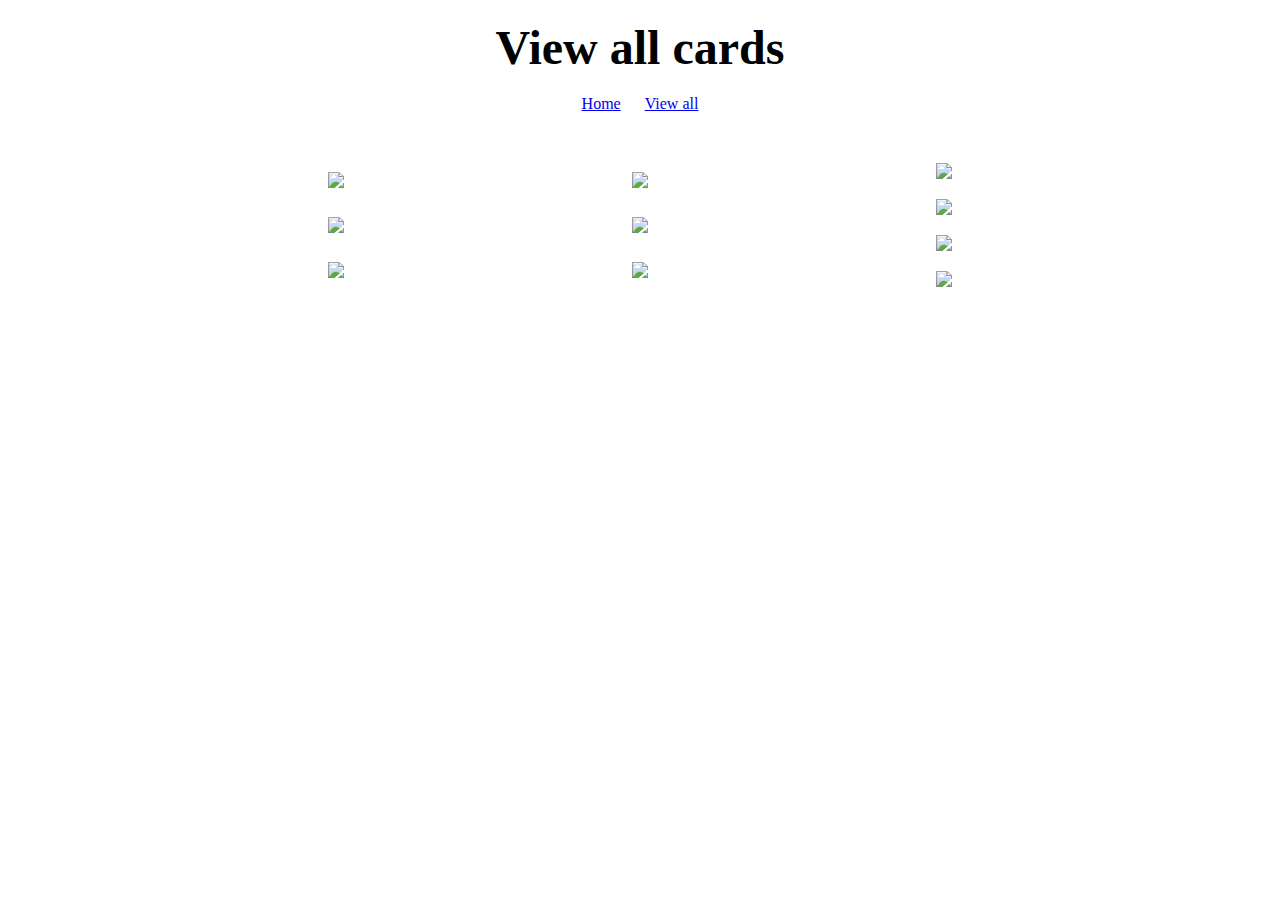
==== viewall.html @ 4b6c8257 "nieuwe navigation bar" ====
<!DOCTYPE html>
<html lang="nl">
  <head>
    <meta charset="UTF-8" />
    <meta name="viewport" content="width=device-width, initial-scale=1.0" />
    <title>Squadpage 1D</title>
    <link rel="stylesheet" href="styles/viewall.css" />
  </head>

  <body>
    <header>
      <h1>View all cards</h1>

      <nav>
        <!--Hier komt de uiteindelijk gemaakte nav, dit is een voorbeeld-->
        <ul>
          <li><a href="index.html">Home</a></li>
          <li><a href="viewall.html">View all</a></li>
        </ul>
      </nav>
    </header>
    <!-- dit is een voorbeeld met random foto's en kan later aangepast worden naar de visitekaartjes-->
    <div class="viewall-container">
      <!--Hier zitten alle elementen in-->
      <div class="viewall-spacer">
        <!--Hiermee zorgen we voor een maximale breedte van de container-->
        <div class="viewall-cards">
          <!--In deze div zitten al de cards-->
          <div class="viewall-col">
            <!--Dit is één van de drie kolommen-->
            <img
              class="viewall-profile"
              src="https://content.codecademy.com/projects/headlines/p1.jpg"
            />
            <img
              class="viewall-profile"
              src="https://content.codecademy.com/projects/headlines/p6.jpg"
            />
            <img
              class="viewall-profile"
              src="https://content.codecademy.com/projects/headlines/p8.jpg"
            />
          </div>
          <div class="viewall-col">
            <img
              class="viewall-profile"
              src="https://content.codecademy.com/projects/headlines/p2.jpg"
            />
            <img
              class="viewall-profile"
              src="https://content.codecademy.com/projects/headlines/p5.jpg"
            />
            <img
              class="viewall-profile"
              src="https://content.codecademy.com/projects/headlines/p7.jpg"
            />
          </div>
          <div class="viewall-col">
            <img
              class="viewall-profile"
              src="https://content.codecademy.com/projects/headlines/p3.jpg"
            />
            <img
              class="viewall-profile"
              src="https://content.codecademy.com/projects/headlines/p4.jpg"
            />
            <img
              class="viewall-profile"
              src="https://content.codecademy.com/projects/headlines/p9.jpg"
            />
            <img
              class="viewall-profile"
              src="https://content.codecademy.com/projects/headlines/p10.jpg"
            />
          </div>
        </div>
      </div>
    </div>
  </body>
</html>
---- styles/viewall.css ----
/*styling view all page ~ Anne */

header {
    text-align: center;
    margin: 20px;
}

h1 {
    font-size: 3rem;
    margin: 0;
}

ul {
    text-align: center;
    margin: 0;
    padding: 20px;
}

li {
    list-style-type: none;
    display: inline;
    justify-content: space-between;
    padding: 5px;
    margin: 5px;
}

/*bovenstaande 4 styles header, h1 , ul en li worden nu overal zo gestyled, ook in de index.html. Deze kunnen we later nog aanpassen naar ons uiteindelijke design zodat het consistent blijft*/

.viewall-container {
    margin: 0 auto;
    /*Zorgt ervoor dat boven en onder geen ruimte is buiten de container, en dat de margin links en rechts automatisch verdeeld wordt en dat de container gecentreerd wordt*/
}

.viewall-spacer {
    max-width: 1200px;
    /*Zorgt ervoor dat de container niet groter wordt dan 1200px, handig voor bijvoorbeeld hele grote schermen*/
    margin: auto;
    /*Verdeelt automatisch the margin van de container*/
}

.viewall-cards {
    display: flex;
    /*wordt gebruikt om een ​​flexibele container te maken waarmee de onderliggende elementen in een rij of kolom kunnen worden opgemaakt*/
    flex-wrap: wrap;
    /*maakt het mogelijk dat cards over meerdere regels of kolommen lopen als ze niet binnen de beschikbare ruimte in een enkele rij of kolom passen. */
    justify-content: space-evenly;
    /* zorgt ervoor dat de cards even verdeeld worden*/
}

.viewall-col {
    display: inline-flex;
    /*zorgt ervoor dat de container zich gedraagt ​​als een element op inline-niveau, maar met flexibele lay-outeigenschappen, waardoor deze inline met andere inhoud kan vloeien terwijl flexbox nog steeds wordt gebruikt voor de onderliggende elementen.*/
    flex-direction: column;
    /*rangschikt de onderliggende elementen van de flexcontainer in een verticale kolomindeling, waarbij ze op elkaar worden gestapeld in plaats van op een rij.*/
    justify-content: space-evenly;
    /* zorgt ervoor dat de kolommen even verdeeld worden*/
}

.viewall-profile {
    margin: 10px auto;
    /*margin links en rechts van de profile cards zijn 10px en de zijkanten worden automatisch verdeeld*/
    height: auto;
    /*zorgt ervoor dat de breedte/hoogte van een element zich automatisch aanpast aan de inhoud, waardoor het naar behoefte kan worden vergroot of verkleind om bij de inhoud te passen.*/
    width: auto;
}
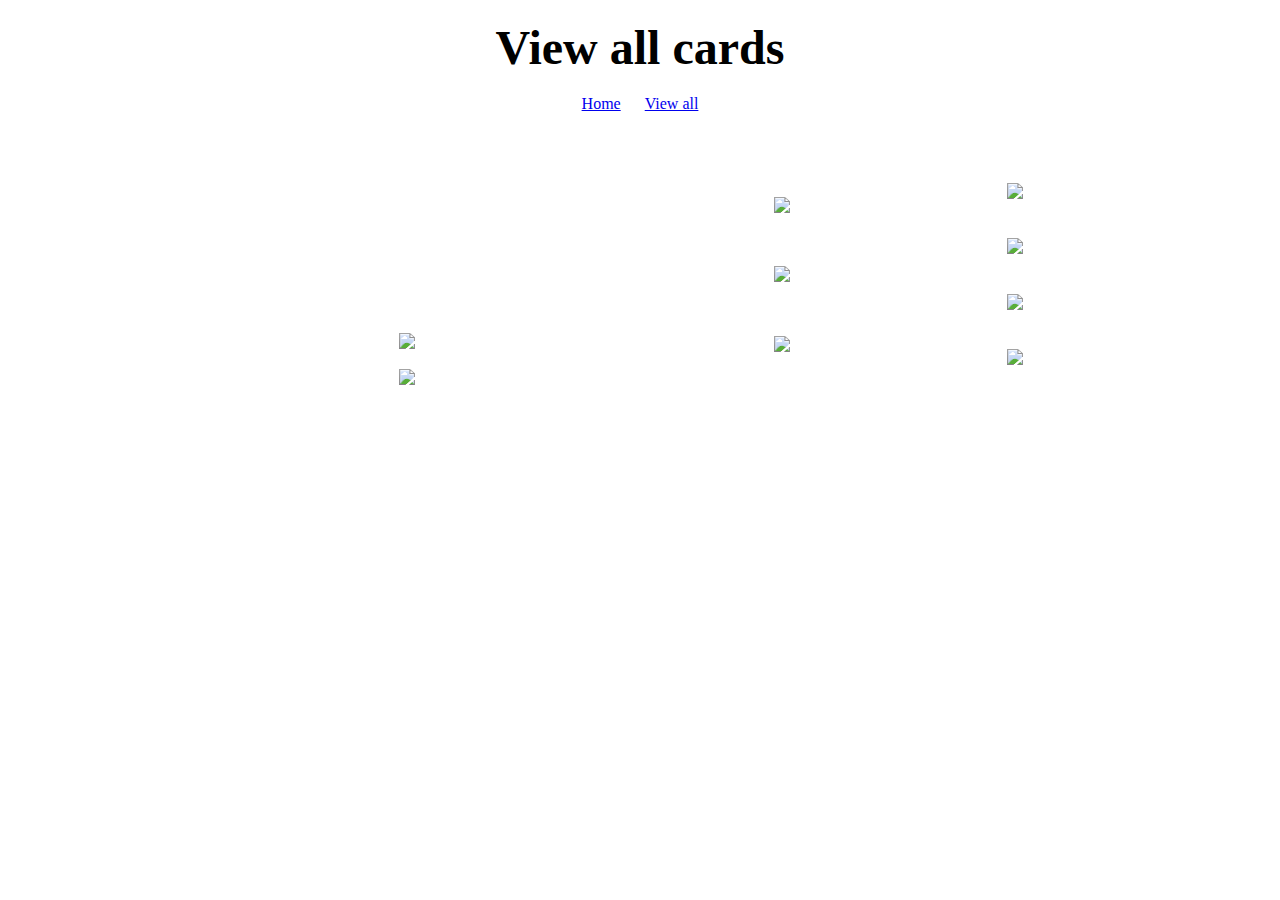
==== commit 3da570da: "Changed * margin" ====
--- a/viewall.html
+++ b/viewall.html
@@ -19,6 +19,8 @@
         </ul>
       </nav>
     </header>
+
+    <main>
     <!-- dit is een voorbeeld met random foto's en kan later aangepast worden naar de visitekaartjes-->
     <div class="viewall-container">
       <!--Hier zitten alle elementen in-->
@@ -28,10 +30,9 @@
           <!--In deze div zitten al de cards-->
           <div class="viewall-col">
             <!--Dit is één van de drie kolommen-->
-            <img
-              class="viewall-profile"
-              src="https://content.codecademy.com/projects/headlines/p1.jpg"
-            />
+            <iframe class="viewall-profile" src="https://annevd.github.io/your-tribe-profile-card/" frameborder="no" scrolling="no">
+              <p>Your browser does not support iframes.</p>
+            </iframe>
             <img
               class="viewall-profile"
               src="https://content.codecademy.com/projects/headlines/p6.jpg"
@@ -76,5 +77,7 @@
         </div>
       </div>
     </div>
+  </main>
+  
   </body>
 </html>
--- a/styles/viewall.css
+++ b/styles/viewall.css
@@ -1,4 +1,8 @@
 /*styling view all page ~ Anne */
+* {
+    margin: 0;
+}
+
 
 header {
     text-align: center;
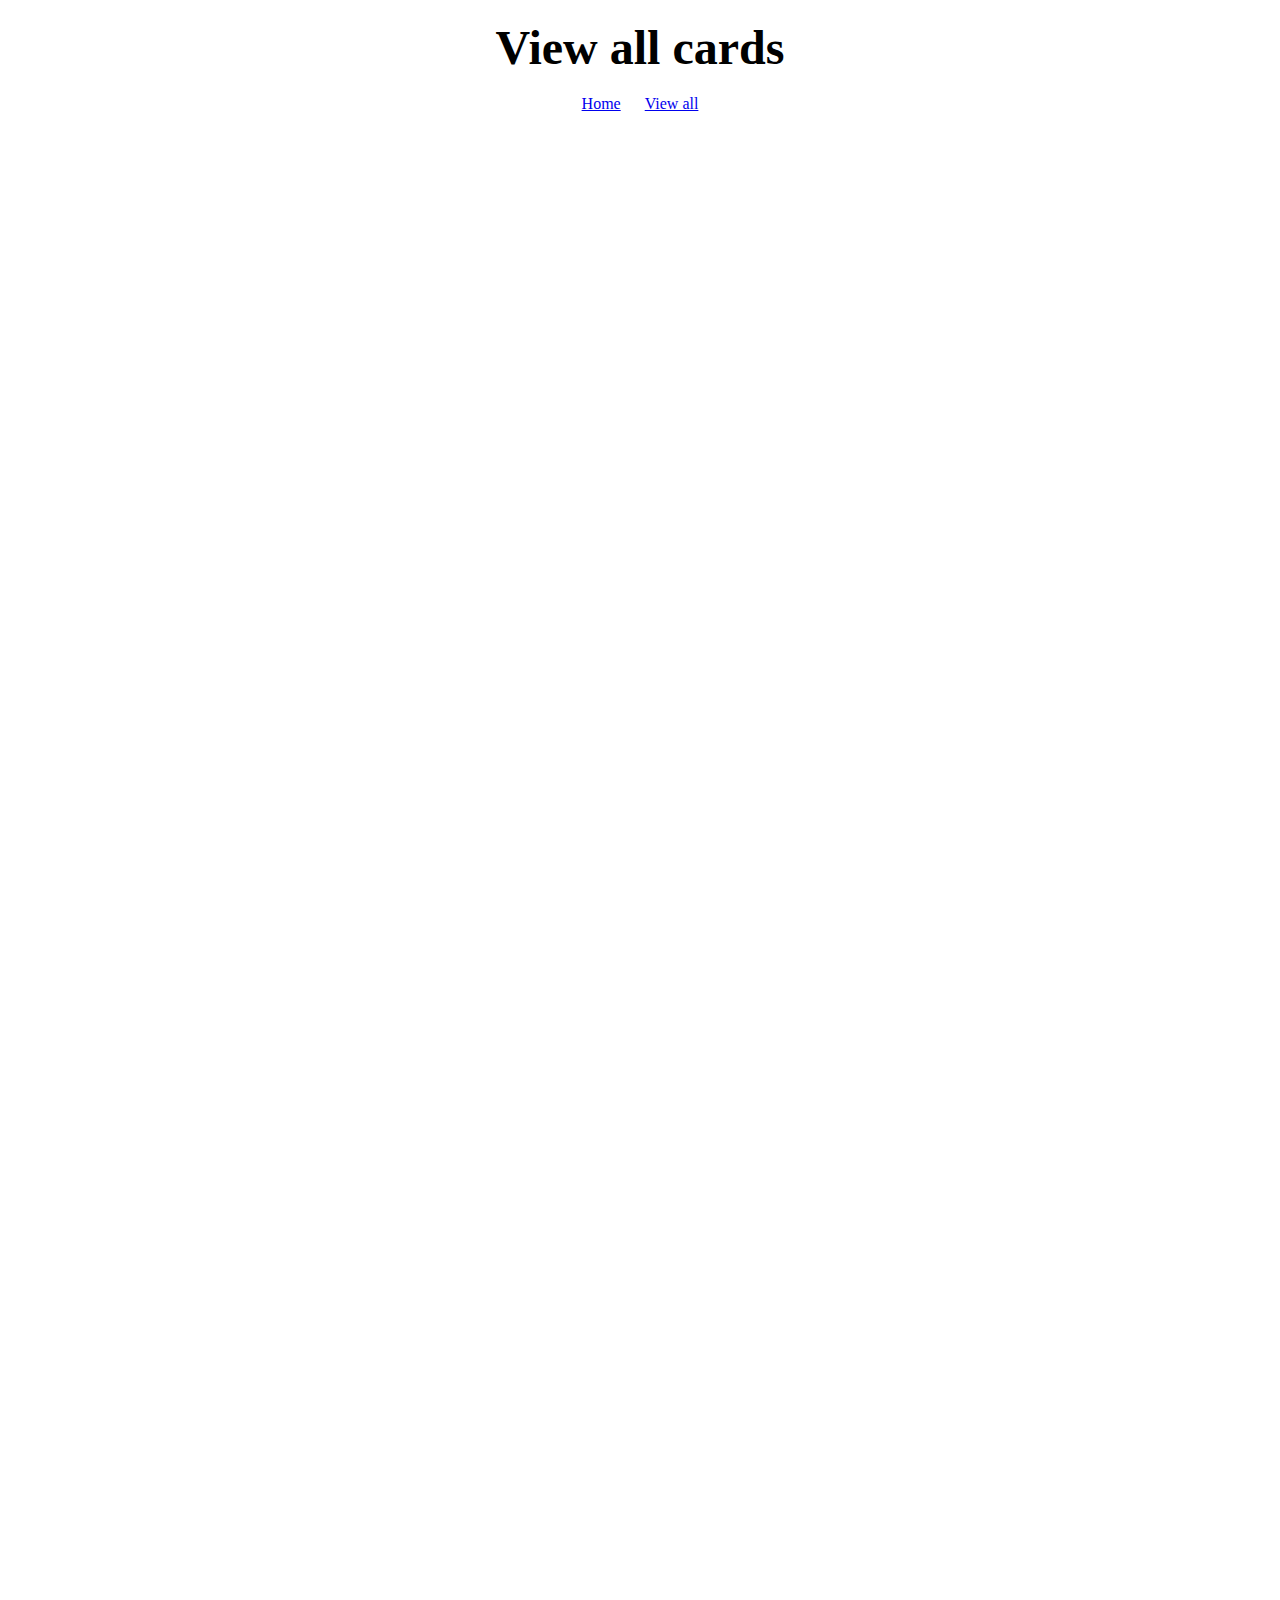
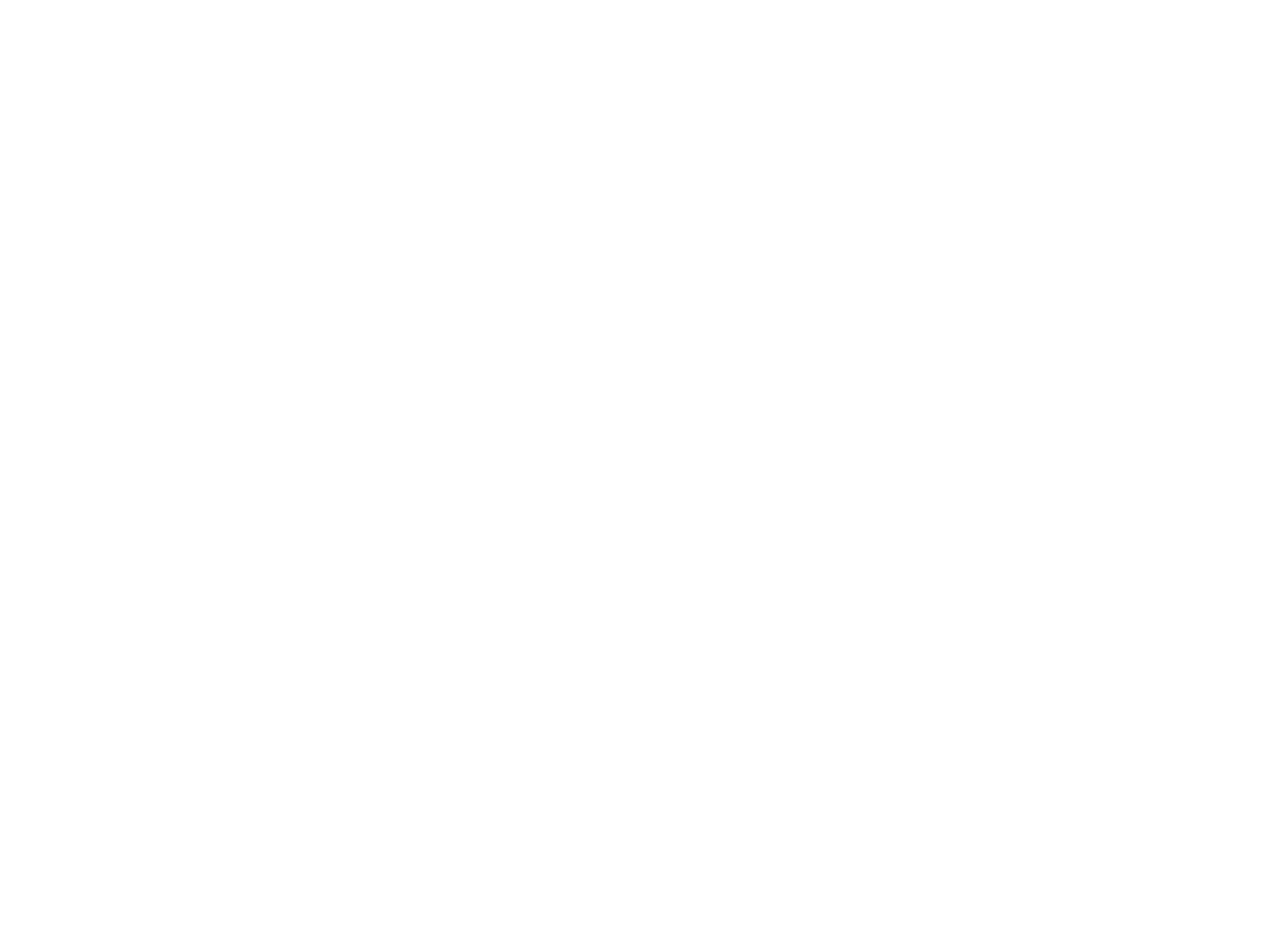
==== commit ee1ed649: "visitekaartjes toegevoegd aan viewall.html" ====
--- a/viewall.html
+++ b/viewall.html
@@ -21,58 +21,68 @@
     </header>
 
     <main>
+
     <!-- dit is een voorbeeld met random foto's en kan later aangepast worden naar de visitekaartjes-->
     <div class="viewall-container">
       <!--Hier zitten alle elementen in-->
+
       <div class="viewall-spacer">
         <!--Hiermee zorgen we voor een maximale breedte van de container-->
+
         <div class="viewall-cards">
           <!--In deze div zitten al de cards-->
+
           <div class="viewall-col">
             <!--Dit is één van de drie kolommen-->
-            <iframe class="viewall-profile" src="https://annevd.github.io/your-tribe-profile-card/" frameborder="no" scrolling="no">
-              <p>Your browser does not support iframes.</p>
-            </iframe>
-            <img
-              class="viewall-profile"
-              src="https://content.codecademy.com/projects/headlines/p6.jpg"
-            />
-            <img
-              class="viewall-profile"
-              src="https://content.codecademy.com/projects/headlines/p8.jpg"
-            />
+
+            <iframe class="viewall-profile" src="https://annevd.github.io/your-tribe-profile-card/" frameborder="no"></iframe>
+
+            <iframe class="viewall-profile" src="https://treppord.github.io/your-tribe-profile-card/" frameborder="no"></iframe>
+
+            <iframe class="viewall-profile" src="https://sidstumple.github.io/your-tribe-profile-card/" frameborder="no"></iframe>
+
+            <iframe class="viewall-profile" src="https://abeeryu.github.io/your-tribe-profile-card/" frameborder="no"></iframe>
+
+            <iframe class="viewall-profile" src="https://aliceafanasieva.github.io/your-tribe-profile-card/" frameborder="no"></iframe>
+
+            <iframe class="viewall-profile" src="https://akikosophia.github.io/your-tribe-profile-card/" frameborder="no"></iframe>
+
+            <iframe class="viewall-profile" src="https://lisagjh.github.io/your-tribe-profile-card/profilecard-versie-2/versie2.html" frameborder="no"></iframe>
+
           </div>
+
           <div class="viewall-col">
-            <img
-              class="viewall-profile"
-              src="https://content.codecademy.com/projects/headlines/p2.jpg"
-            />
-            <img
-              class="viewall-profile"
-              src="https://content.codecademy.com/projects/headlines/p5.jpg"
-            />
-            <img
-              class="viewall-profile"
-              src="https://content.codecademy.com/projects/headlines/p7.jpg"
-            />
+
+            <iframe class="viewall-profile" src="https://anna-kyra.github.io/your-tribe-profile-card/" frameborder="no"></iframe>
+
+            <iframe class="viewall-profile" src="https://rileyesther.github.io/your-tribe-profile-card/" frameborder="no"></iframe>
+
+            <iframe class="viewall-profile" src="https://samarafelladina.github.io/your-tribe-profile-card/" frameborder="no"></iframe>
+
+            <iframe class="viewall-profile" src="https://koeenm.github.io/your-tribe-profile-card/" frameborder="no"></iframe>
+
+            <iframe class="viewall-profile" src="https://rubenerhardt.github.io/your-tribe-profile-card/" frameborder="no"></iframe>
+
+            <iframe class="viewall-profile" src="https://ryank2004.github.io/your-tribe-profile-card/" frameborder="no"></iframe>
+
+            <iframe class="viewall-profile" src="https://yujing-student.github.io/your-tribe-profile-card/" frameborder="no"></iframe>
+
           </div>
+
           <div class="viewall-col">
-            <img
-              class="viewall-profile"
-              src="https://content.codecademy.com/projects/headlines/p3.jpg"
-            />
-            <img
-              class="viewall-profile"
-              src="https://content.codecademy.com/projects/headlines/p4.jpg"
-            />
-            <img
-              class="viewall-profile"
-              src="https://content.codecademy.com/projects/headlines/p9.jpg"
-            />
-            <img
-              class="viewall-profile"
-              src="https://content.codecademy.com/projects/headlines/p10.jpg"
-            />
+            
+            <iframe class="viewall-profile" src="http://zainablfz.github.io/your-tribe-profile-card/" frameborder="no"></iframe>
+            
+            <iframe class="viewall-profile" src="https://saschavanvliet.github.io/your-tribe-profile-card/" frameborder="no"></iframe>
+
+            <iframe class="viewall-profile" src="https://miracc38.github.io/your-tribe-profile-card/" frameborder="no"></iframe>
+
+            <iframe class="viewall-profile" src="https://naddybs.github.io/your-tribe-profile-card/" frameborder="no"></iframe>
+
+            <iframe class="viewall-profile" src="https://daan645.github.io/your-tribe-profile-card-2/" frameborder="no"></iframe>
+
+            <iframe class="viewall-profile" src="https://tomdeeterink1.github.io/your-tribe-profile-card/" frameborder="no"></iframe>
+
           </div>
         </div>
       </div>
--- a/styles/viewall.css
+++ b/styles/viewall.css
@@ -2,7 +2,6 @@
 * {
     margin: 0;
 }
-
 
 header {
     text-align: center;
@@ -28,23 +27,20 @@
     margin: 5px;
 }
 
-/*bovenstaande 4 styles header, h1 , ul en li worden nu overal zo gestyled, ook in de index.html. Deze kunnen we later nog aanpassen naar ons uiteindelijke design zodat het consistent blijft*/
 
 .viewall-container {
     margin: 0 auto;
-    /*Zorgt ervoor dat boven en onder geen ruimte is buiten de container, en dat de margin links en rechts automatisch verdeeld wordt en dat de container gecentreerd wordt*/
 }
 
 .viewall-spacer {
     max-width: 1200px;
-    /*Zorgt ervoor dat de container niet groter wordt dan 1200px, handig voor bijvoorbeeld hele grote schermen*/
+    /*Zorgt ervoor dat de container niet groter wordt dan 1200px,*/
     margin: auto;
     /*Verdeelt automatisch the margin van de container*/
 }
 
 .viewall-cards {
     display: flex;
-    /*wordt gebruikt om een ​​flexibele container te maken waarmee de onderliggende elementen in een rij of kolom kunnen worden opgemaakt*/
     flex-wrap: wrap;
     /*maakt het mogelijk dat cards over meerdere regels of kolommen lopen als ze niet binnen de beschikbare ruimte in een enkele rij of kolom passen. */
     justify-content: space-evenly;
@@ -62,8 +58,13 @@
 
 .viewall-profile {
     margin: 10px auto;
-    /*margin links en rechts van de profile cards zijn 10px en de zijkanten worden automatisch verdeeld*/
-    height: auto;
-    /*zorgt ervoor dat de breedte/hoogte van een element zich automatisch aanpast aan de inhoud, waardoor het naar behoefte kan worden vergroot of verkleind om bij de inhoud te passen.*/
-    width: auto;
+    height: 20em;
+    width: 20em;
+}
+
+iframe {
+    border: 0.1em solid #3c5b6700;
+    border-radius: 10%;
+    height: 40em;
+    width: 40em;
 }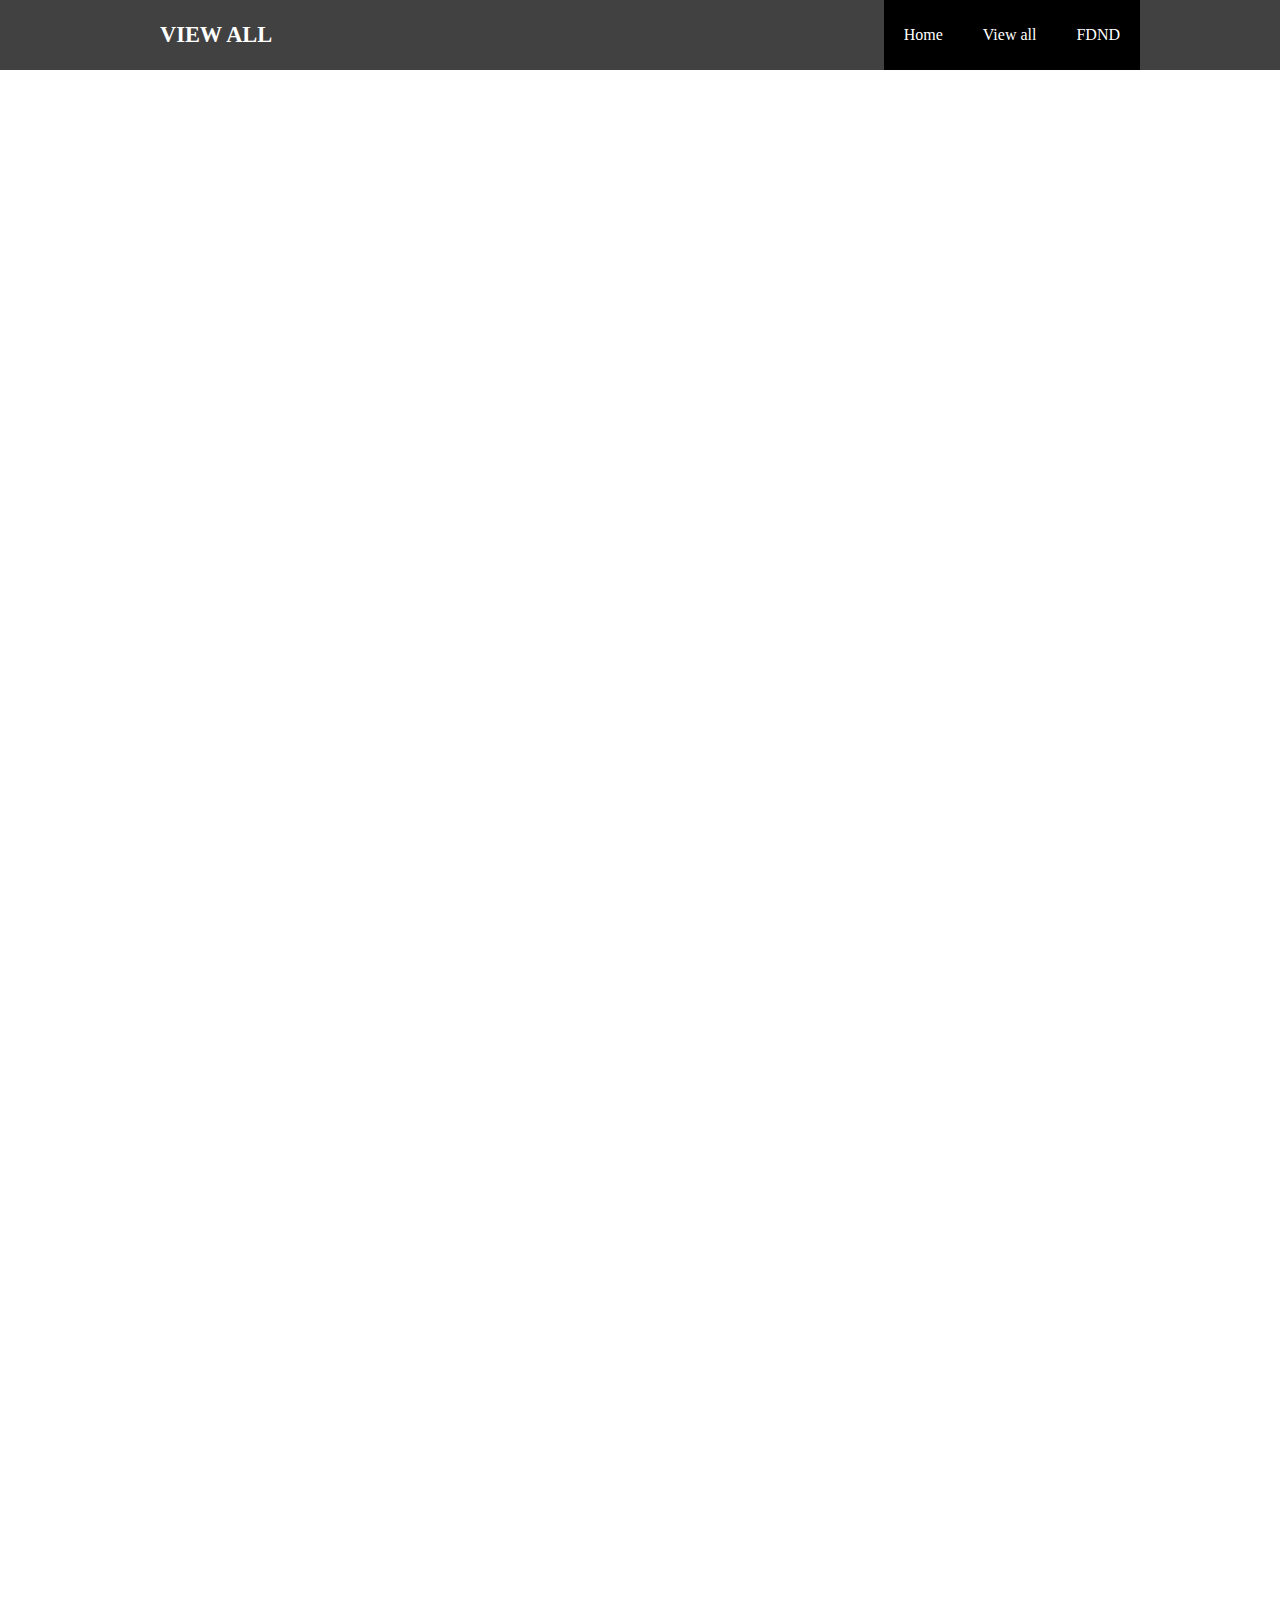
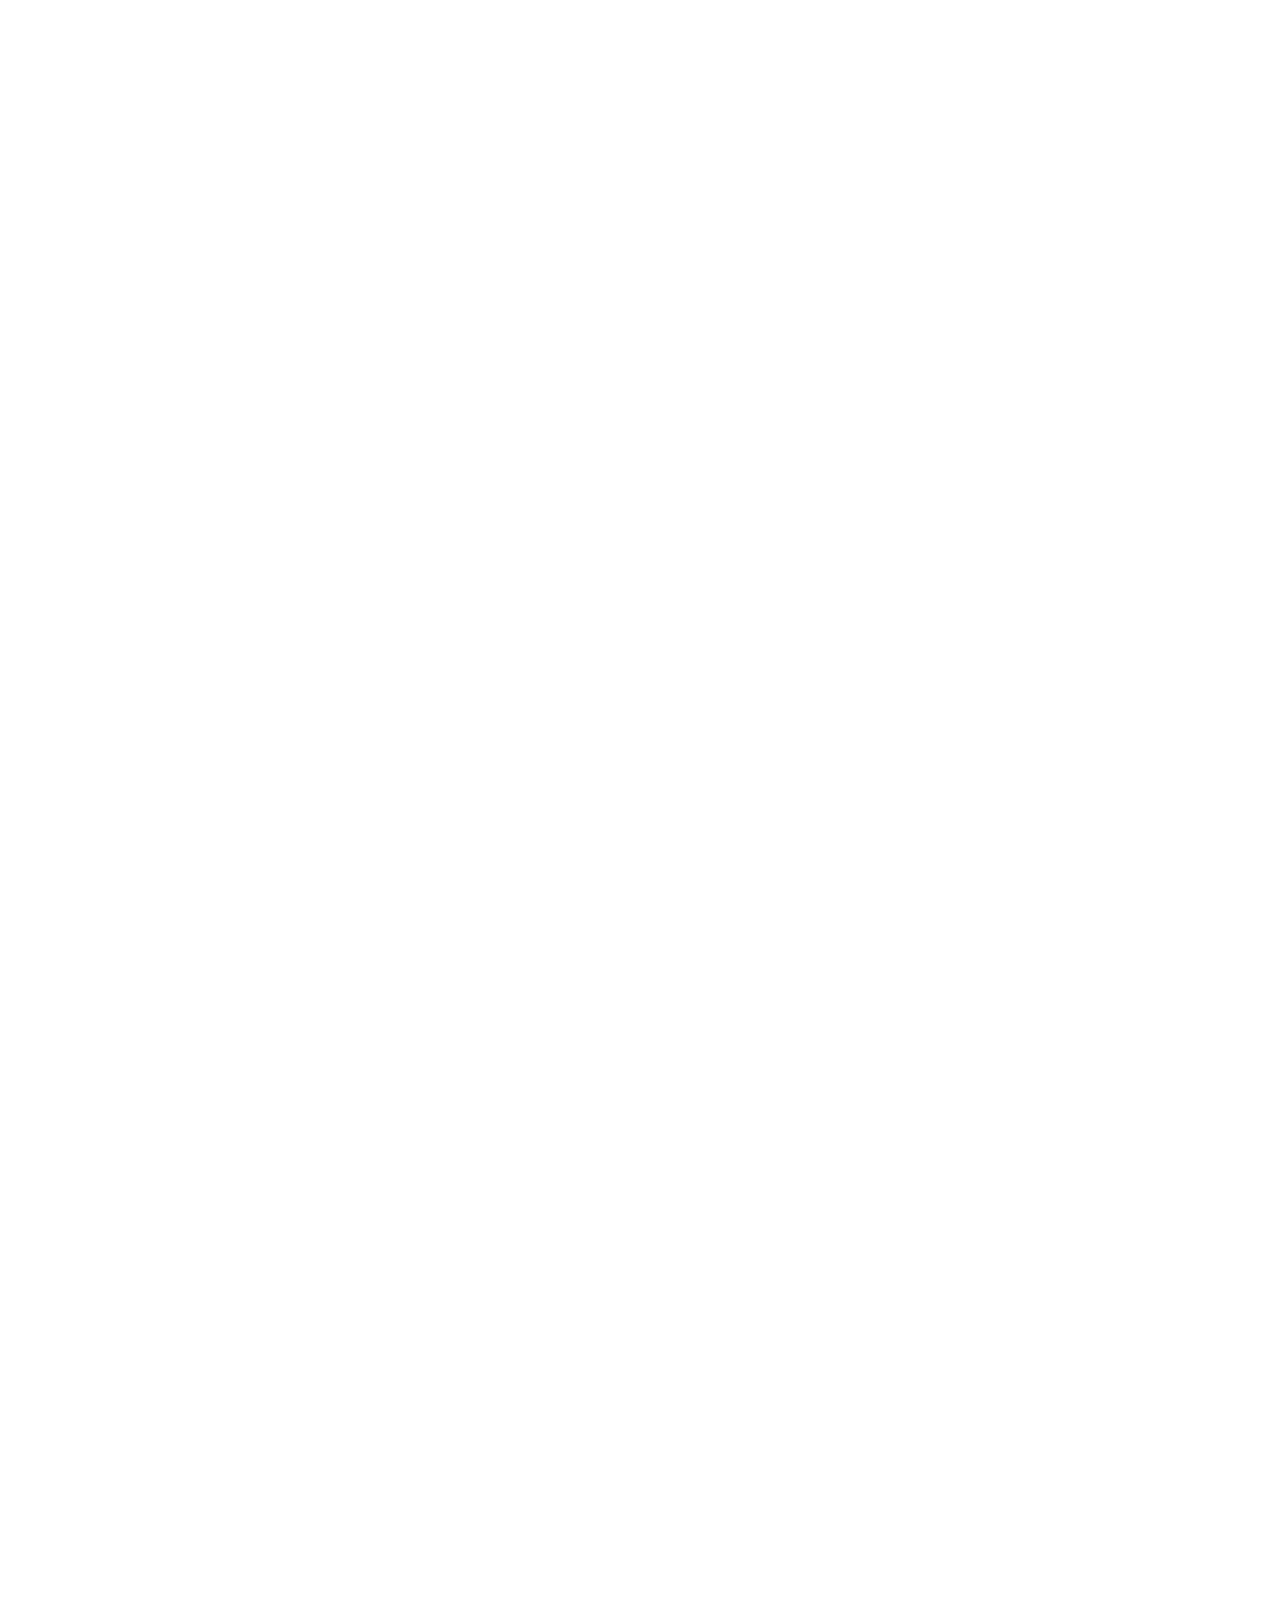
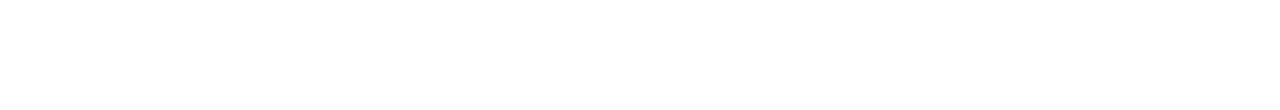
==== commit 388e6000: "begin media queries" ====
--- a/viewall.html
+++ b/viewall.html
@@ -4,89 +4,150 @@
     <meta charset="UTF-8" />
     <meta name="viewport" content="width=device-width, initial-scale=1.0" />
     <title>Squadpage 1D</title>
-    <link rel="stylesheet" href="styles/viewall.css" />
+    <link rel="stylesheet" href="styles/style.css" />
   </head>
 
   <body>
-    <header>
-      <h1>View all cards</h1>
-
-      <nav>
-        <!--Hier komt de uiteindelijk gemaakte nav, dit is een voorbeeld-->
-        <ul>
-          <li><a href="index.html">Home</a></li>
-          <li><a href="viewall.html">View all</a></li>
-        </ul>
-      </nav>
+    <header class="navigation">
+      <div class="nav-container">
+        <div class="name">
+          <p>View All</p>
+        </div>
+        <nav>
+          <div class="nav-mobile">
+            <a id="nav-toggle" href="#"><span></span></a>
+          </div>
+          <ul class="nav-list">
+            <li><a href="index.html">Home</a></li>
+            <li><a href="viewall.html">View all</a></li>
+            <li><a href="https://fdnd.nl/">FDND</a></li>
+          </ul>
+        </nav>
+      </div>
     </header>
 
     <main>
 
-    <!-- dit is een voorbeeld met random foto's en kan later aangepast worden naar de visitekaartjes-->
-    <div class="viewall-container">
-      <!--Hier zitten alle elementen in-->
+    <section class="viewall-container">
 
-      <div class="viewall-spacer">
-        <!--Hiermee zorgen we voor een maximale breedte van de container-->
+          <section class="viewall-col">
+            <!--Dit is één van de drie kolommen-->
+            <div class="iframe-container">
+              <a href="https://annevd.github.io/your-tribe-profile-card/"><span class="btn">View</span></a>
+            <iframe src="https://annevd.github.io/your-tribe-profile-card/"  scrolling="no" frameborder="no"></iframe>
+              </div>
 
-        <div class="viewall-cards">
-          <!--In deze div zitten al de cards-->
+            <div class="iframe-container">
+              <a href="https://treppord.github.io/your-tribe-profile-card/"><span class="btn">View</span></a>
+            <iframe src="https://treppord.github.io/your-tribe-profile-card/" scrolling="no" frameborder="no"></iframe>
+              </div>
 
-          <div class="viewall-col">
+            <div class="iframe-container">
+              <a href="https://sidstumple.github.io/your-tribe-profile-card/"><span class="btn">View</span></a>
+            <iframe src="https://sidstumple.github.io/your-tribe-profile-card/" scrolling="no" frameborder="no"></iframe>
+              </div>
+
+            <div class="iframe-container">
+              <a href="https://abeeryu.github.io/your-tribe-profile-card/"><span class="btn">View</span></a>
+            <iframe src="https://abeeryu.github.io/your-tribe-profile-card/" scrolling="no" frameborder="no"></iframe>
+              </div>
+
+            <div class="iframe-container">
+               <a href="https://aliceafanasieva.github.io/your-tribe-profile-card/"><span class="btn">View</span></a>
+            <iframe src="https://aliceafanasieva.github.io/your-tribe-profile-card/" scrolling="no" frameborder="no"></iframe>
+              </div>
+
+            <div class="iframe-container">
+              <a href="https://akikosophia.github.io/your-tribe-profile-card/"><span class="btn">View</span></a>
+            <iframe src="https://akikosophia.github.io/your-tribe-profile-card/" scrolling="no" frameborder="no"></iframe>
+              </div>
+
+            <div class="iframe-container">
+              <a href="https://lisagjh.github.io/your-tribe-profile-card/profilecard-versie-2/versie2.html"><span class="btn">View</span></a>
+            <iframe src="https://lisagjh.github.io/your-tribe-profile-card/profilecard-versie-2/versie2.html" scrolling="no" frameborder="no"></iframe>
+              </div>
+
+          </section>
+
+          <section class="viewall-col">
             <!--Dit is één van de drie kolommen-->
+            <div class="iframe-container">
+              <a href="https://anna-kyra.github.io/your-tribe-profile-card/"><span class="btn">View</span></a>
+            <iframe src="https://anna-kyra.github.io/your-tribe-profile-card/" scrolling="no" frameborder="no"></iframe>
+              </div>
 
-            <iframe class="viewall-profile" src="https://annevd.github.io/your-tribe-profile-card/" frameborder="no"></iframe>
+            <div class="iframe-container">
+              <a href="https://rileyesther.github.io/your-tribe-profile-card/"><span class="btn">View</span></a>
+            <iframe src="https://rileyesther.github.io/your-tribe-profile-card/" scrolling="no" frameborder="no"></iframe>
+                </div>
 
-            <iframe class="viewall-profile" src="https://treppord.github.io/your-tribe-profile-card/" frameborder="no"></iframe>
+            <div class="iframe-container">
+              <a href="https://samarafelladina.github.io/your-tribe-profile-card/"><span class="btn">View</span></a>
+            <iframe src="https://samarafelladina.github.io/your-tribe-profile-card/" scrolling="no" frameborder="no"></iframe>
+              </div>
 
-            <iframe class="viewall-profile" src="https://sidstumple.github.io/your-tribe-profile-card/" frameborder="no"></iframe>
+            <div class="iframe-container">
+              <a href="https://koeenm.github.io/your-tribe-profile-card/"><span class="btn">View</span></a>
+            <iframe src="https://koeenm.github.io/your-tribe-profile-card/" scrolling="no" frameborder="no"></iframe>
+              </div>
 
-            <iframe class="viewall-profile" src="https://abeeryu.github.io/your-tribe-profile-card/" frameborder="no"></iframe>
+            <div class="iframe-container">
+              <a href="https://rubenerhardt.github.io/your-tribe-profile-card/"><span class="btn">View</span></a>
+            <iframe src="https://rubenerhardt.github.io/your-tribe-profile-card/" scrolling="no" frameborder="no"></iframe>
+              </div>
 
-            <iframe class="viewall-profile" src="https://aliceafanasieva.github.io/your-tribe-profile-card/" frameborder="no"></iframe>
+            <div class="iframe-container">
+              <a href="https://ryank2004.github.io/your-tribe-profile-card/"><span class="btn">View</span></a>
+            <iframe src="https://ryank2004.github.io/your-tribe-profile-card/" scrolling="no" frameborder="no"></iframe>
+              </div>
 
-            <iframe class="viewall-profile" src="https://akikosophia.github.io/your-tribe-profile-card/" frameborder="no"></iframe>
+            <div class="iframe-container">
+              <a href="https://yujing-student.github.io/your-tribe-profile-card/"><span class="btn">View</span></a>
+            <iframe src="https://yujing-student.github.io/your-tribe-profile-card/" scrolling="no" frameborder="no"></iframe>
+              </div>
 
-            <iframe class="viewall-profile" src="https://lisagjh.github.io/your-tribe-profile-card/profilecard-versie-2/versie2.html" frameborder="no"></iframe>
+          </section>
 
-          </div>
+          <section class="viewall-col">
+            <!--Dit is één van de drie kolommen-->
+            
+            <div class="iframe-container">
+              <a href="http://zainablfz.github.io/your-tribe-profile-card/"><span class="btn">View</span></a>
+            <iframe src="http://zainablfz.github.io/your-tribe-profile-card/" scrolling="no" frameborder="no"></iframe>
+            </div>
 
-          <div class="viewall-col">
+            <div class="iframe-container">
+              <a href="https://saschavanvliet.github.io/your-tribe-profile-card/"><span class="btn">View</span></a>
+            <iframe src="https://saschavanvliet.github.io/your-tribe-profile-card/" scrolling="no" frameborder="no"></iframe>
+              </div>
 
-            <iframe class="viewall-profile" src="https://anna-kyra.github.io/your-tribe-profile-card/" frameborder="no"></iframe>
+            <div class="iframe-container">
+              <a href="https://miracc38.github.io/your-tribe-profile-card/"><span class="btn">View</span></a>
+            <iframe src="https://miracc38.github.io/your-tribe-profile-card/" scrolling="no" frameborder="no"></iframe>
+              </div>
 
-            <iframe class="viewall-profile" src="https://rileyesther.github.io/your-tribe-profile-card/" frameborder="no"></iframe>
+             <div class="iframe-container">
+              <a href="https://naddybs.github.io/your-tribe-profile-card/"><span class="btn">View</span></a>
+            <iframe src="https://naddybs.github.io/your-tribe-profile-card/" scrolling="no" frameborder="no"></iframe>
+              </div>
 
-            <iframe class="viewall-profile" src="https://samarafelladina.github.io/your-tribe-profile-card/" frameborder="no"></iframe>
+            <div class="iframe-container">
+              <a href="https://daan645.github.io/your-tribe-profile-card-2/"><span class="btn">View</span></a>
+            <iframe src="https://daan645.github.io/your-tribe-profile-card-2/" scrolling="no" frameborder="no"></iframe>
+              </div>
 
-            <iframe class="viewall-profile" src="https://koeenm.github.io/your-tribe-profile-card/" frameborder="no"></iframe>
+            <div class="iframe-container">
+              <a href="https://tomdeeterink1.github.io/your-tribe-profile-card/"><span class="btn">View</span></a>
+            <iframe src="https://tomdeeterink1.github.io/your-tribe-profile-card/" scrolling="no" frameborder="no"></iframe>
+              </div>
 
-            <iframe class="viewall-profile" src="https://rubenerhardt.github.io/your-tribe-profile-card/" frameborder="no"></iframe>
+            <div class="iframe-container">
+              <a href="https://bibekma.github.io/your-tribe-profile-card/visitekaartje2/"><span class="btn">View</span></a>
+            <iframe src="https://bibekma.github.io/your-tribe-profile-card/visitekaartje2/" scrolling="no" frameborder="no"></iframe>
+              </div>
 
-            <iframe class="viewall-profile" src="https://ryank2004.github.io/your-tribe-profile-card/" frameborder="no"></iframe>
-
-            <iframe class="viewall-profile" src="https://yujing-student.github.io/your-tribe-profile-card/" frameborder="no"></iframe>
-
-          </div>
-
-          <div class="viewall-col">
-            
-            <iframe class="viewall-profile" src="http://zainablfz.github.io/your-tribe-profile-card/" frameborder="no"></iframe>
-            
-            <iframe class="viewall-profile" src="https://saschavanvliet.github.io/your-tribe-profile-card/" frameborder="no"></iframe>
-
-            <iframe class="viewall-profile" src="https://miracc38.github.io/your-tribe-profile-card/" frameborder="no"></iframe>
-
-            <iframe class="viewall-profile" src="https://naddybs.github.io/your-tribe-profile-card/" frameborder="no"></iframe>
-
-            <iframe class="viewall-profile" src="https://daan645.github.io/your-tribe-profile-card-2/" frameborder="no"></iframe>
-
-            <iframe class="viewall-profile" src="https://tomdeeterink1.github.io/your-tribe-profile-card/" frameborder="no"></iframe>
-
-          </div>
-        </div>
-      </div>
-    </div>
+          </section>
+        </section>
   </main>
   
   </body>
--- a/styles/style.css
+++ b/styles/style.css
@@ -0,0 +1,281 @@
+* {
+    margin: 0;
+}
+
+body {
+    /* background-color: #ed52d6; */
+    background-image: url("../assets/houten-natuurlijke-vloer-decoratie-concept.jpg");
+    background-size: cover;
+    background-repeat: no-repeat;
+}
+
+nav {
+    float: right;
+}
+
+nav ul {
+    list-style: none;
+    margin: 0;
+    padding: 0;
+}
+
+nav ul li {
+    float: left;
+    position: relative;
+}
+
+nav ul li a {
+    display: block;
+    padding: 0 20px;
+    line-height: 70px;
+    background: #000000;
+    color: #ffffff;
+    text-decoration: none;
+}
+
+nav ul li a:hover {
+    background: #060606;
+    color: #fb5958;
+}
+
+nav ul li a:not(:only-child):after {
+    padding-left: 4px;
+    content: ' ▾';
+}
+
+nav ul li ul li {
+    min-width: 190px;
+}
+
+nav ul li ul li a {
+    padding: 15px;
+    line-height: 20px;
+}
+
+
+.nav-mobile {
+    display: none;
+    position: absolute;
+    top: 0;
+    right: 0;
+    background: #fff;
+    height: 70px;
+    width: 70px;
+}
+
+
+@media screen and (min-width: 800px) {
+    .nav-list {
+        display: block;
+    }
+}
+
+.navigation {
+    height: 70px;
+    background: #060505c2;
+}
+
+.nav-container {
+    max-width: 1000px;
+    margin: 0 auto;
+}
+
+.name {
+    position: absolute;
+    padding-left: 20px;
+    float: left;
+    line-height: 70px;
+    text-transform: uppercase;
+    font-size: 1.4em;
+    color: #ffffff;
+    font-weight: bold;
+}
+
+.top {
+    padding-top: 3em;
+    display: flex;
+    justify-content: center;
+    align-items: center;
+}
+
+.curved-text {
+    translate: 0em -1em;
+    font-size: 4em; 
+    letter-spacing: 0.1em;
+    text-align: center;
+    transform: perspective(400px) rotateX(30deg); 
+}
+
+.image-containers {
+    translate: 0em -3em;
+    display: flex;
+    justify-content: center; 
+    align-items: center; 
+    height: 100vh; 
+}
+
+.image-container {
+    width: 11em; 
+    height: 17em; 
+    background-color: #caa7dd; 
+    margin: 1em; 
+    display: flex;
+    justify-content:center;
+    align-items: center;
+    position: absolute;
+    border-radius: 10%;
+    transform-style: preserve-3d;
+    transition: transform 0.3s ease-in-out;
+    transform-origin: center center;
+}
+
+.image-container#Q1 {
+    rotate: -45deg;
+    translate: 0em 5em;
+}
+
+.image-container#Q2 {
+    rotate: -15deg;
+}
+
+.image-container#Q3 {
+    rotate: 15deg;
+}
+
+.image-container#Q4 {
+    rotate: 45deg;
+    translate: 0em 5em;
+}
+
+.image-container img {
+    max-width: 100%; 
+    max-height: 100%;
+}
+
+
+.q1-text {
+    display: none; 
+    color: #000; 
+    background-color: #ffffff00; 
+    padding: 10px; 
+    position: absolute; 
+    top: 0; 
+    left: 50%; 
+    transform: translateX(-50%); 
+    text-align: left; 
+    width: 80%; 
+}
+
+.q1-text h2 {
+    font-size: 24px; 
+    margin-bottom: 10px; 
+}
+
+.q1-text p {
+    font-size: 18px; 
+    margin: 0; 
+}
+
+
+.q2-text {
+    display: none; 
+    color: #000; 
+    background-color: #ffffff00; 
+    padding: 10px; 
+    position: absolute; 
+    top: 0; 
+    left: 50%; 
+    transform: translateX(-50%); 
+    text-align: left; 
+    width: 80%; 
+}
+
+.q2-text h2 {
+    font-size: 24px; 
+    margin-bottom: 10px; 
+}
+
+.q2-text p {
+    font-size: 18px; 
+    margin: 0; 
+}
+
+
+/*visitekaartjes view all page*/
+
+.viewall-container { /*hierin zitten 3 sections die dienen als 3 kolommen met daarin de visitekaartjes*/
+    margin: 0 auto; 
+    display: flex;
+    justify-content: center;
+    align-items: flex-start;
+    max-width: 1200px;
+    padding: 20px;
+}
+
+
+.viewall-col { /*dit zijn de kolommen*/
+    box-sizing: border-box;
+}
+
+
+iframe { /*dit styled de iframes*/
+    border-radius: 10%;
+    display: block;
+    margin: 50px;
+    height: 25em;
+    width: 20em;
+    }
+
+/*view me button & hover*/
+
+.iframe-container { /*in deze container zitten de iframes met daarbovenop een link ernaartoe*/
+    position: relative;
+}
+
+.iframe-container a { /*hierin maken we de link dezelfde grootte als de container*/
+    position: absolute;
+    display: flex;
+    justify-content: center;
+    align-items: center; 
+    height: 100%;
+    width: 100%;
+    text-decoration: none;
+}
+
+.btn { /*hier stylen we de button van de link*/
+    display: flex;
+    justify-content: center;
+    align-items: center;
+    padding: 10px;
+    height: 25em;
+    width: 20em;
+    border-radius: 10%;
+    background-color: rgb(0, 0, 0);
+    color: rgb(255, 255, 255);
+    letter-spacing: 2px;
+    opacity: 0;
+}
+
+.iframe-container a:hover .btn {
+    opacity: 0.7; /*als je over de link hovert, word de opacity van de button 0.7*/
+}
+
+.iframe-container a:visited .btn {
+    text-decoration: none;
+}
+
+
+/*media queries: hoe krijg je het gecentreerd op smal scherm?*/
+
+@media (max-width: 1250px){
+    .viewall-container {
+        flex-wrap: wrap;
+        flex-direction: row;
+    }
+}
+
+@media (max-width: 880px){
+    .viewall-container{
+        flex-wrap: wrap;
+    }
+}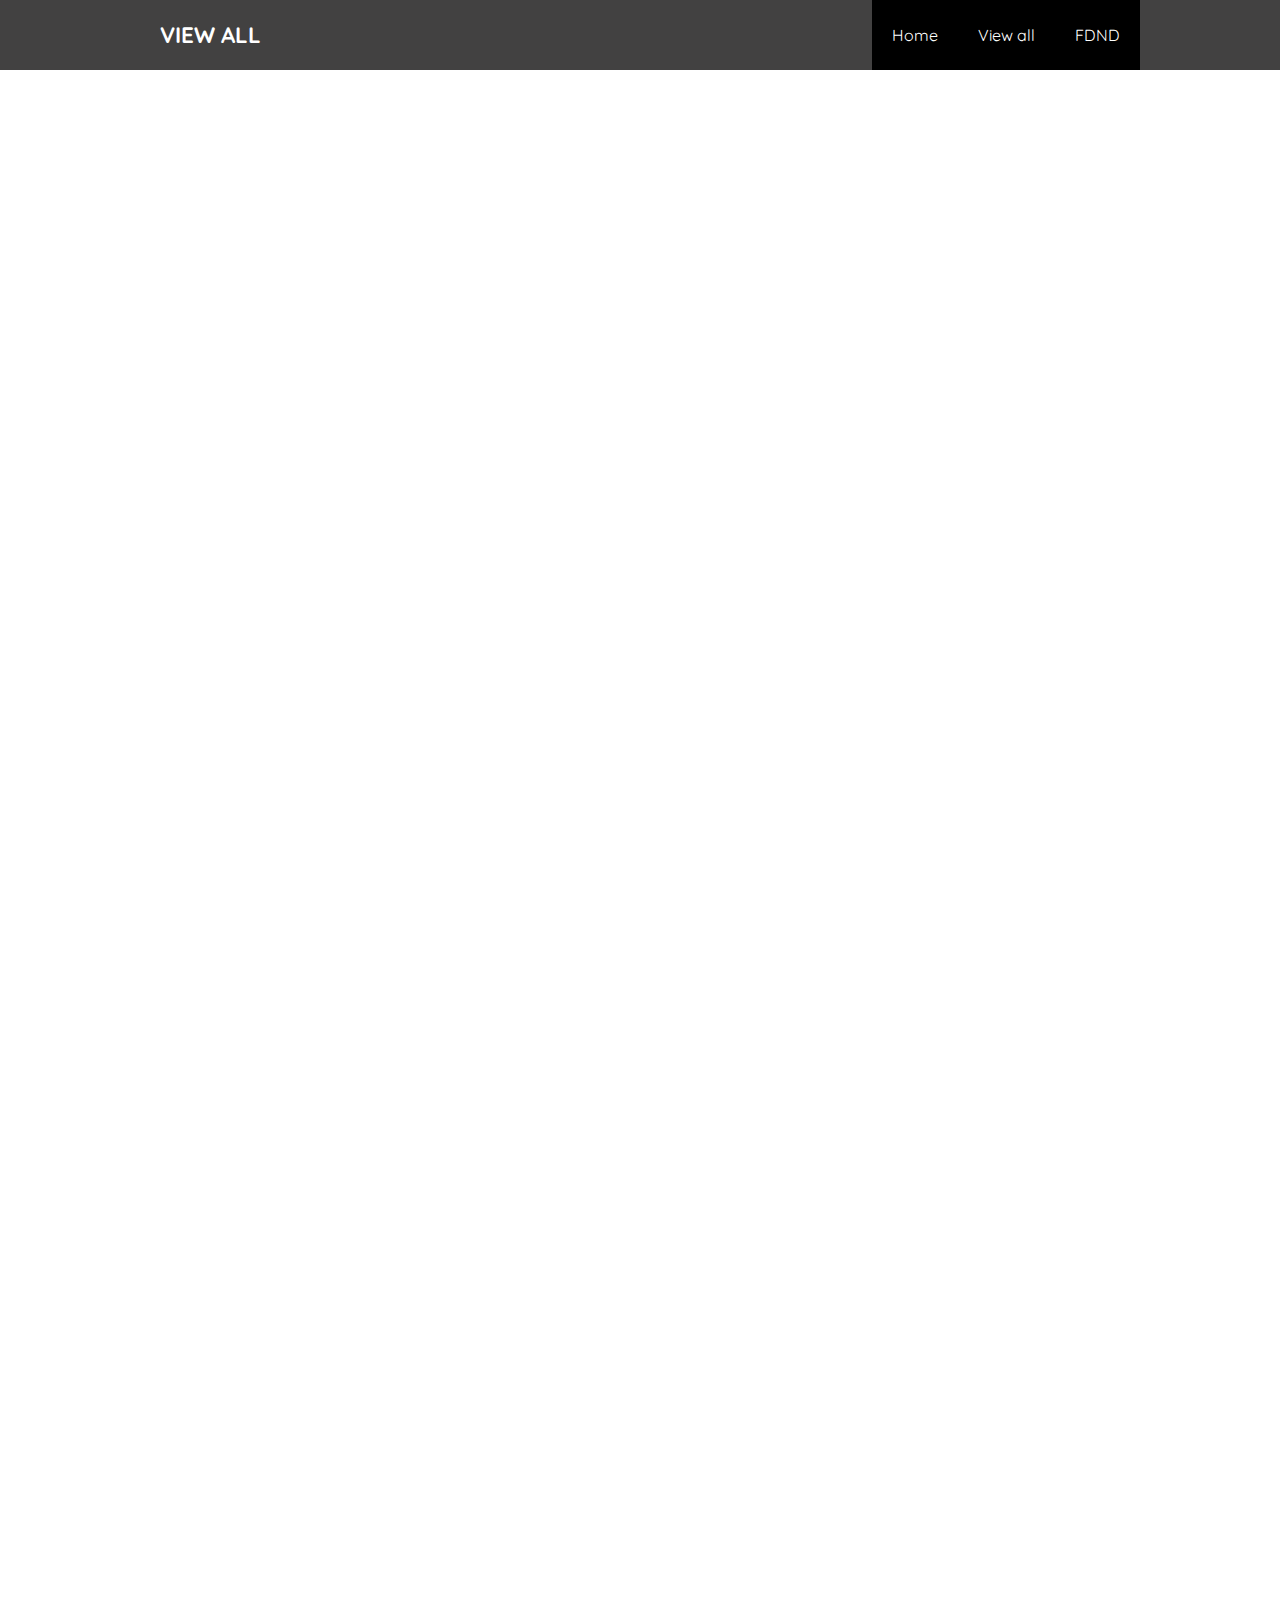
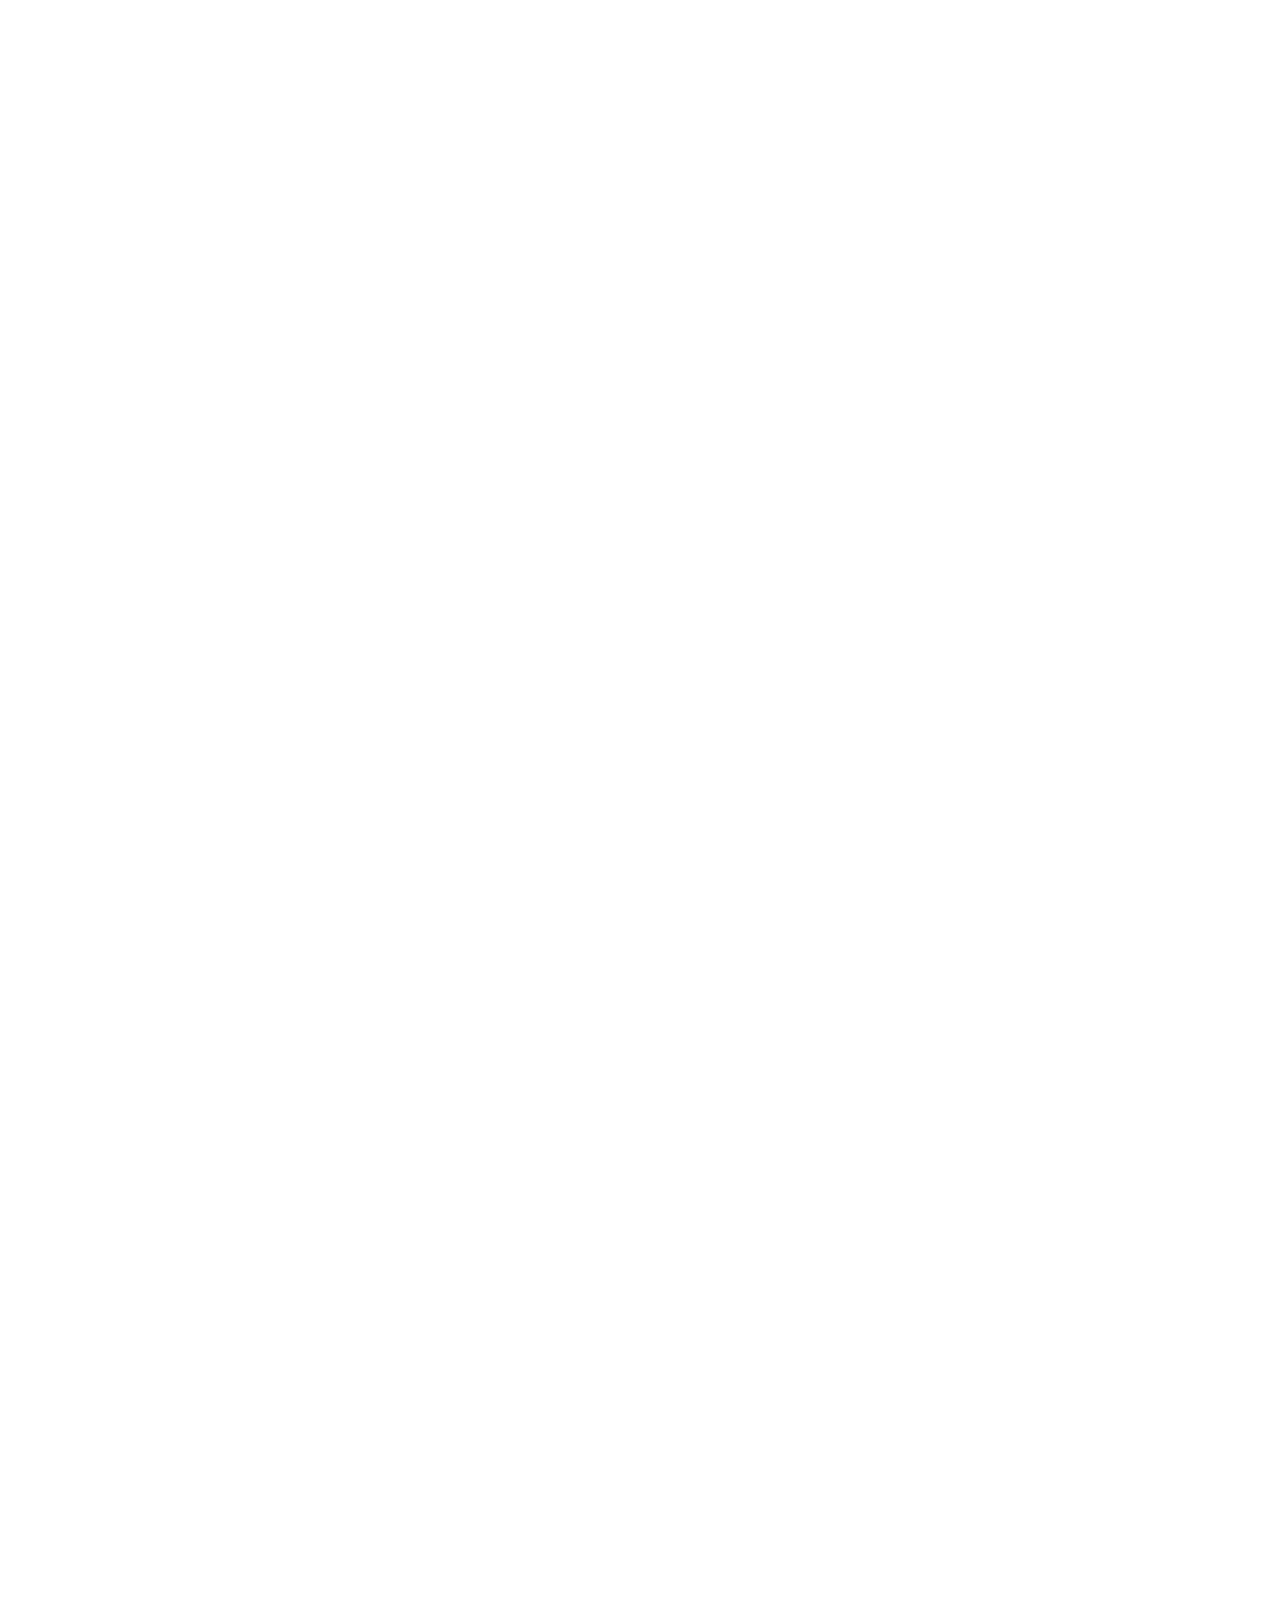
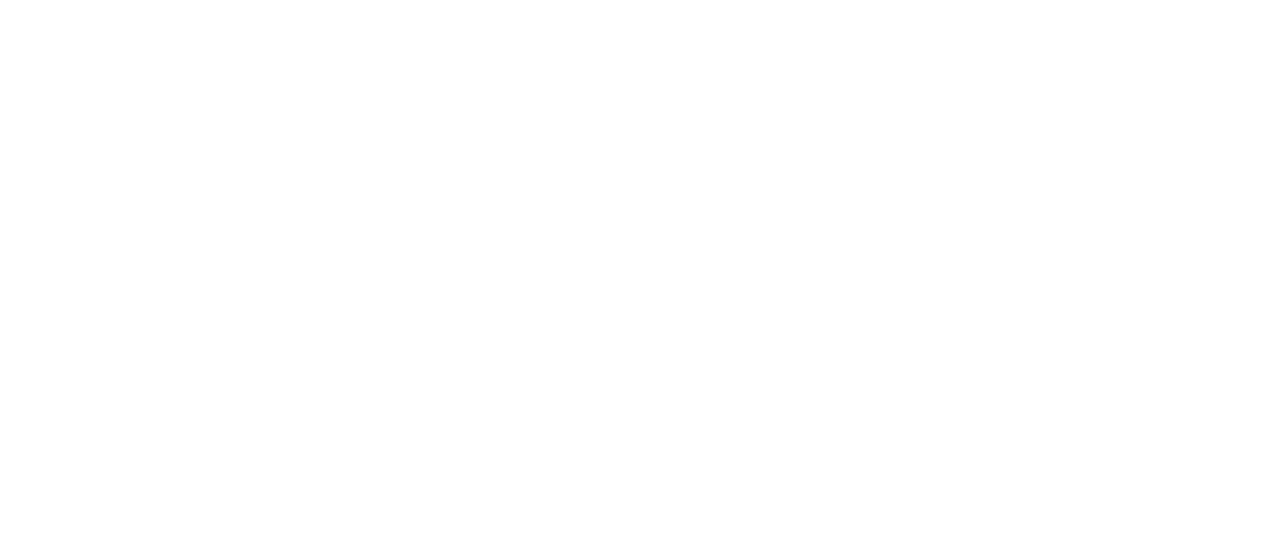
==== commit 89f84f2c: "go back" ====
--- a/viewall.html
+++ b/viewall.html
@@ -8,7 +8,7 @@
   </head>
 
   <body>
-    <header class="navigation">
+    <header>
       <div class="nav-container">
         <div class="name">
           <p>View All</p>
@@ -43,23 +43,23 @@
               </div>
 
             <div class="iframe-container">
-              <a href="https://sidstumple.github.io/your-tribe-profile-card/"><span class="btn">View</span></a>
-            <iframe src="https://sidstumple.github.io/your-tribe-profile-card/" scrolling="no" frameborder="no"></iframe>
+              <a href="https://itsvalyria.github.io/your-tribe-profile-card/"><span class="btn">View</span></a>
+            <iframe src="https://itsvalyria.github.io/your-tribe-profile-card/" scrolling="no" frameborder="no"></iframe>
               </div>
 
             <div class="iframe-container">
-              <a href="https://abeeryu.github.io/your-tribe-profile-card/"><span class="btn">View</span></a>
-            <iframe src="https://abeeryu.github.io/your-tribe-profile-card/" scrolling="no" frameborder="no"></iframe>
+              <a href="https://j3ss3hva.github.io/your-tribe-profile-card/"><span class="btn">View</span></a>
+            <iframe src="https://j3ss3hva.github.io/your-tribe-profile-card/" scrolling="no" frameborder="no"></iframe>
               </div>
 
             <div class="iframe-container">
-               <a href="https://aliceafanasieva.github.io/your-tribe-profile-card/"><span class="btn">View</span></a>
-            <iframe src="https://aliceafanasieva.github.io/your-tribe-profile-card/" scrolling="no" frameborder="no"></iframe>
+               <a href="https://wingsvn.github.io/your-tribe-profile-card/"><span class="btn">View</span></a>
+            <iframe src="https://wingsvn.github.io/your-tribe-profile-card/" scrolling="no" frameborder="no"></iframe>
               </div>
 
             <div class="iframe-container">
-              <a href="https://akikosophia.github.io/your-tribe-profile-card/"><span class="btn">View</span></a>
-            <iframe src="https://akikosophia.github.io/your-tribe-profile-card/" scrolling="no" frameborder="no"></iframe>
+              <a href="https://oniwiththehoodie.github.io/your-tribe-profile-card/"><span class="btn">View</span></a>
+            <iframe src="https://oniwiththehoodie.github.io/your-tribe-profile-card/" scrolling="no" frameborder="no"></iframe>
               </div>
 
             <div class="iframe-container">
@@ -67,13 +67,18 @@
             <iframe src="https://lisagjh.github.io/your-tribe-profile-card/profilecard-versie-2/versie2.html" scrolling="no" frameborder="no"></iframe>
               </div>
 
+            <div class="iframe-container">
+              <a href="https://pommelienn.github.io/your-tribe-profile-card/"><span class="btn">View</span></a>
+              <iframe src="https://pommelienn.github.io/your-tribe-profile-card/" scrolling="no" frameborder="no"></iframe>
+              </div>
+
           </section>
 
           <section class="viewall-col">
             <!--Dit is één van de drie kolommen-->
             <div class="iframe-container">
-              <a href="https://anna-kyra.github.io/your-tribe-profile-card/"><span class="btn">View</span></a>
-            <iframe src="https://anna-kyra.github.io/your-tribe-profile-card/" scrolling="no" frameborder="no"></iframe>
+              <a href="https://nielsmaas03.github.io/your-tribe-profile-card/"><span class="btn">View</span></a>
+            <iframe src="https://nielsmaas03.github.io/your-tribe-profile-card/" scrolling="no" frameborder="no"></iframe>
               </div>
 
             <div class="iframe-container">
@@ -87,8 +92,8 @@
               </div>
 
             <div class="iframe-container">
-              <a href="https://koeenm.github.io/your-tribe-profile-card/"><span class="btn">View</span></a>
-            <iframe src="https://koeenm.github.io/your-tribe-profile-card/" scrolling="no" frameborder="no"></iframe>
+              <a href="https://koeenm.github.io/your-tribe-profile-card/visitekaartje2/"><span class="btn">View</span></a>
+            <iframe src="https://koeenm.github.io/your-tribe-profile-card/visitekaartje2/" scrolling="no" frameborder="no"></iframe>
               </div>
 
             <div class="iframe-container">
--- a/styles/style.css
+++ b/styles/style.css
@@ -1,16 +1,20 @@
+@import url('https://fonts.googleapis.com/css2?family=Dosis:wght@200;300;400;500;600;700;800&family=Quicksand:wght@300;400;500;600;700&family=Roboto+Condensed:wght@300;400;700&display=swap');
+
 * {
     margin: 0;
+    padding: 0;
 }
 
 body {
-    /* background-color: #ed52d6; */
     background-image: url("../assets/houten-natuurlijke-vloer-decoratie-concept.jpg");
     background-size: cover;
     background-repeat: no-repeat;
-}
-
-nav {
-    float: right;
+    font-family:"quicksand"; /*verandert het font voor álle tekst die in de body voorkomt*/
+}
+
+header {
+    height: 70px;
+    background: #060505c2;
 }
 
 nav ul {
@@ -43,47 +47,15 @@
     content: ' ▾';
 }
 
-nav ul li ul li {
-    min-width: 190px;
-}
-
-nav ul li ul li a {
-    padding: 15px;
-    line-height: 20px;
-}
-
-
-.nav-mobile {
-    display: none;
-    position: absolute;
-    top: 0;
-    right: 0;
-    background: #fff;
-    height: 70px;
-    width: 70px;
-}
-
-
-@media screen and (min-width: 800px) {
-    .nav-list {
-        display: block;
-    }
-}
-
-.navigation {
-    height: 70px;
-    background: #060505c2;
-}
-
 .nav-container {
     max-width: 1000px;
     margin: 0 auto;
-}
-
-.name {
-    position: absolute;
+    display: flex;
+    justify-content: space-between;
+}
+
+.name , .name-homepage {
     padding-left: 20px;
-    float: left;
     line-height: 70px;
     text-transform: uppercase;
     font-size: 1.4em;
@@ -91,115 +63,73 @@
     font-weight: bold;
 }
 
-.top {
-    padding-top: 3em;
-    display: flex;
-    justify-content: center;
-    align-items: center;
-}
-
-.curved-text {
-    translate: 0em -1em;
-    font-size: 4em; 
-    letter-spacing: 0.1em;
-    text-align: center;
-    transform: perspective(400px) rotateX(30deg); 
-}
-
-.image-containers {
-    translate: 0em -3em;
-    display: flex;
-    justify-content: center; 
-    align-items: center; 
-    height: 100vh; 
-}
-
 .image-container {
-    width: 11em; 
-    height: 17em; 
-    background-color: #caa7dd; 
-    margin: 1em; 
-    display: flex;
-    justify-content:center;
-    align-items: center;
-    position: absolute;
+    width: 11em;
+    height: 17em;
+    background-color: #caa7dd;
+    margin: 2em;
+    display: grid;
+    grid-template-columns: repeat(3, 1fr); /* Create 3 equal columns */
+    justify-content: center;
+    align-items: center;
     border-radius: 10%;
     transform-style: preserve-3d;
     transition: transform 0.3s ease-in-out;
     transform-origin: center center;
 }
 
-.image-container#Q1 {
-    rotate: -45deg;
-    translate: 0em 5em;
-}
-
-.image-container#Q2 {
-    rotate: -15deg;
-}
-
-.image-container#Q3 {
-    rotate: 15deg;
-}
-
-.image-container#Q4 {
-    rotate: 45deg;
-    translate: 0em 5em;
-}
+#Q3 {
+    translate: -15em 0em;
+    background-color: white;
+}
+
 
 .image-container img {
-    max-width: 100%; 
-    max-height: 100%;
-}
-
-
-.q1-text {
-    display: none; 
-    color: #000; 
-    background-color: #ffffff00; 
-    padding: 10px; 
-    position: absolute; 
-    top: 0; 
-    left: 50%; 
-    transform: translateX(-50%); 
-    text-align: left; 
-    width: 80%; 
-}
-
-.q1-text h2 {
-    font-size: 24px; 
-    margin-bottom: 10px; 
-}
-
-.q1-text p {
-    font-size: 18px; 
-    margin: 0; 
-}
-
-
-.q2-text {
-    display: none; 
-    color: #000; 
-    background-color: #ffffff00; 
-    padding: 10px; 
-    position: absolute; 
-    top: 0; 
-    left: 50%; 
-    transform: translateX(-50%); 
-    text-align: left; 
-    width: 80%; 
-}
-
-.q2-text h2 {
-    font-size: 24px; 
-    margin-bottom: 10px; 
-}
-
-.q2-text p {
-    font-size: 18px; 
-    margin: 0; 
-}
-
+    max-width: 200%;
+    max-height: 200%;
+    position: relative;
+    align-items: center;
+    justify-content: center;
+    margin-left: 1.75em;
+}
+
+/* Centering image containers */
+.image-containers {
+    display: flex;
+    justify-content: center;
+    align-items: center;
+    min-height: 100vh; /* Added min-height to ensure containers are centered vertically */
+}
+
+/* Additional styles for text inside image containers */
+.q-text,
+.q3-text {
+    color: #000;
+    background-color: rgba(255, 255, 255, 0); /* Changed from #ffffff00 */
+    padding: 10px;
+    text-align: left;
+    position: absolute;
+    top: 0;
+    left: 50%;
+    transform: translateX(-50%);
+    width: 80%;
+    z-index: -1;
+}
+
+.q-text h2,
+.q3-text h2 {
+    font-size: 24px;
+    margin-bottom: 10px;
+}
+
+.q-text p,
+.q3-text p {
+    font-size: 18px;
+    margin: 0;
+}
+.image-container.moved {
+    transform: translateX(12em); /* Adjust 12em as needed */
+}
 
 /*visitekaartjes view all page*/
 
@@ -265,17 +195,78 @@
 }
 
 
-/*media queries: hoe krijg je het gecentreerd op smal scherm?*/
-
-@media (max-width: 1250px){
+/*media queries + uitleg:*/
+
+@media (max-width: 1250px){ /*dit zegt eigenlijk, tótdat het scherm 1250px breed is, wil ik dat er maar 2 kaartjes naast elkaar staan*/
     .viewall-container {
-        flex-wrap: wrap;
-        flex-direction: row;
-    }
-}
-
-@media (max-width: 880px){
-    .viewall-container{
-        flex-wrap: wrap;
-    }
-}+        flex-wrap: wrap; /*zorgt ervoor dat de visitekaartjes onder elkaar komen als het scherm kleiner wordt in plaats van dat ze afgesneden worden*/
+    }
+}
+
+@media (max-width: 600px){ /*totdat het scherm 600px breed is, haal de margin aan de rechter en linkerkant weg*/
+   
+    iframe {
+        margin: 50px 0;
+    }
+}
+
+@media (max-width: 400px){/*totdat het scherm 400px breed is, maak de tekst van .name kleiner en geeft het links een padding*/
+    .name{
+        font-size: 1em;
+       padding-left: 15px;
+    }
+}
+
+@media (max-width: 450px){/*totdat het scherm 450px breed is, maak de tekst van de tekst van .name-homepage  en a kleiner*/
+    .name-homepage{
+        font-size: 0.8em;
+    }
+
+    nav ul li a {
+        padding: 0 10px;
+        font-size: 0.9em;
+    }
+}
+
+
+.go-back-button {
+    position: absolute;
+    top: 50%;
+    right: 0;
+    transform: translateY(-50%);
+    background: none;
+    border: none;
+    cursor: pointer;
+    font-size: 1.5em;
+    color: #000;
+    padding: 0;
+    display: flex;
+    align-items: center;
+
+}
+
+
+
+.go-back-button {
+    background-color: white;
+    border: 2px solid #ccc;
+    border-radius: 50%;
+    width: 40px; /* Adjust the width as needed */
+    height: 40px; /* Adjust the height as needed */
+    position: absolute;
+    right: 20px; /* Adjust the right distance as needed */
+    top: 50%;
+    transform: translateY(-50%);
+  }
+  
+  
+  
+
+.go-back-button:hover {
+    text-decoration: underline;
+}
+
+.image-container {
+ 
+    transform: translate(0, 0); /* Ensure that the rectangles start stacked */
+}
